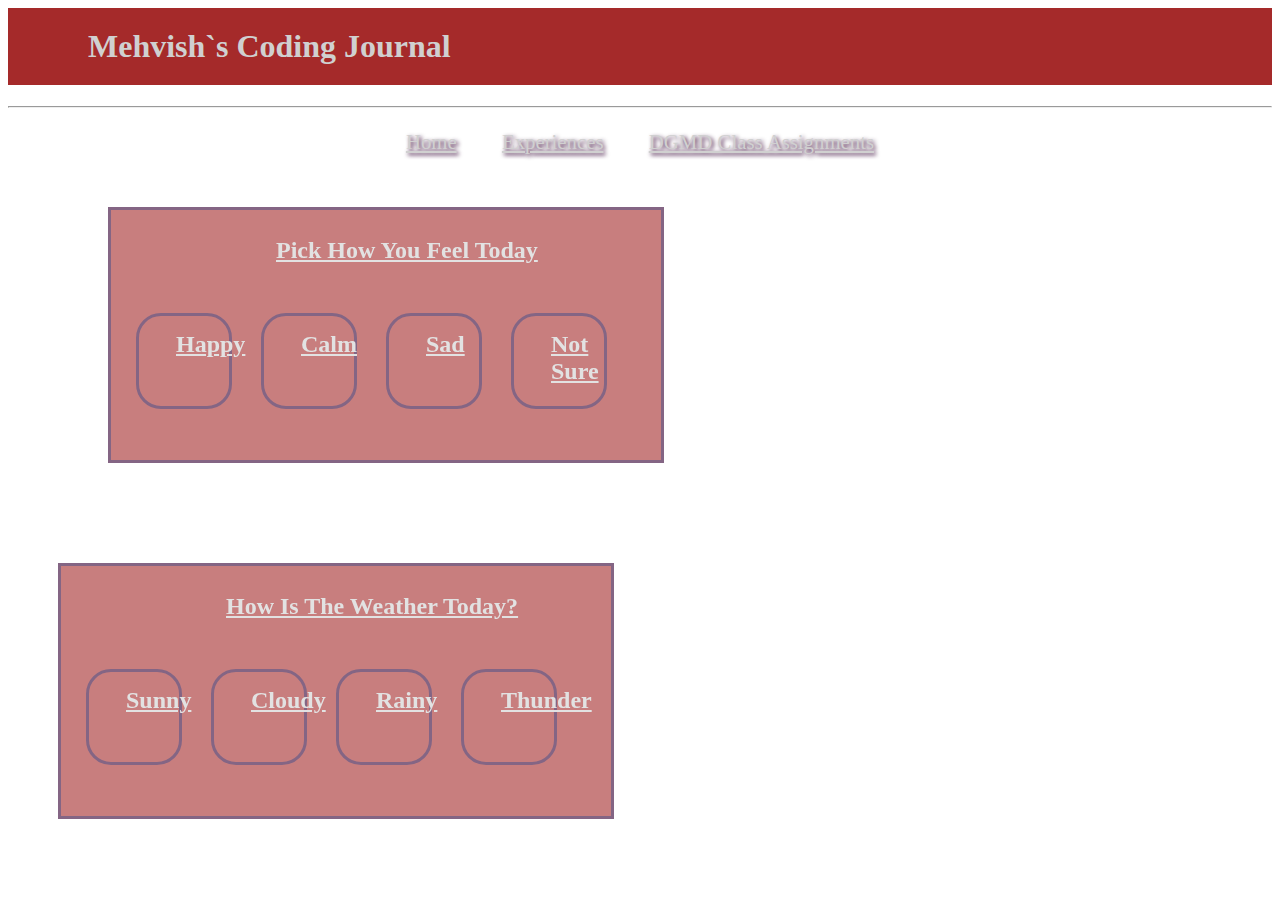
==== index.html @ 1e6a0669 "Update index.html" ====
<html id="page">

<head>
    <link rel="stylesheet" href="Style.css" type="text/css">
</head>

<body>
    <h1>Mehvish`s Coding Journal</h1>
    <hr />
    <div id="nav">
        <ul id="firstlist">
            <li><a href="index.html">Home</a></li>
            <li><a href="Experiences.html">Experiences</a></li>
            <li><a href="Assignments.html">DGMD Class Assignments</a></li>
        </ul>
    </div>
    <div id="moodboard">
        <p>Pick how you feel today</p>
        <div class="button" id="button1">
            <p class="emotion">Happy</p>
        </div>
        <div class="button" id="button2">
            <p class="emotion">Calm</p>
        </div>
        <div class="button" id="button3">
            <p class="emotion">Sad</p>
        </div>
        <div class="button" id="button4">
            <p class="emotion">Not Sure</p>
        </div>
    </div>
    <div id="weather">
        <p>How is the Weather Today?</p>
        <div class="button" id="button5">
            <p class="emotion">Sunny</p>
        </div>
        <div class="button" id="button6">
            <p class="emotion">Cloudy</p>
        </div>
        <div class="button" id="button7">
            <p class="emotion">Rainy</p>
        </div>
        <div class="button" id="button8">
            <p class="emotion">Thunder</p>
        </div>
    </div>
    <script>
    var page = document.getElementById('page');
    var button1 = document.getElementById("button1");


    button1.addEventListener("click", function changeBackgroundColor() {
        page.style.backgroundImage = "url(Happy3.jpg)";
        page.style.backgroundSize = "contain";
        localStorage.setItem("backgroundImage", "Happy3.jpg");

    });

    var button2 = document.getElementById("button2");


    button2.addEventListener("click", function changeBackgroundColor() {
        page.style.backgroundImage = "url(Calm2.jpg)";
        page.style.backgroundSize = "contain";
        localStorage.setItem("backgroundImage", "Calm2.jpg");

    });

    var button3 = document.getElementById("button3");


    button3.addEventListener("click", function changeBackgroundColor() {
        page.style.backgroundImage = "url(Sad4.jpg)";
        page.style.backgroundSize = "contain";
        localStorage.setItem("backgroundImage", "Sad4.jpg");

    });

    var button4 = document.getElementById("button4");


    button4.addEventListener("click", function changeBackgroundColor() {
        page.style.backgroundImage = "url(DontKnowHowIFeel.jpg)";
        page.style.backgroundSize = "contain";
        localStorage.setItem("backgroundImage", "DontKnowHowIFeel.jpg");

    });

    var button5 = document.getElementById("button5");


    button5.addEventListener("click", function changeBackgroundColor() {
        page.style.backgroundImage = "url(Sunny.jpg)";
        page.style.backgroundSize = "contain";
        localStorage.setItem("backgroundImage", "Sunny.jpg");

    });

    var button6 = document.getElementById("button6");


    button6.addEventListener("click", function changeBackgroundColor() {
        page.style.backgroundImage = "url(cloudy.jpg)";
        page.style.backgroundSize = "contain";
        localStorage.setItem("backgroundImage", "cloudy.jpg");

    });

    var button7 = document.getElementById("button3");


    button7.addEventListener("click", function changeBackgroundColor() {
        page.style.backgroundImage = "url(Rain.jpg)";
        page.style.backgroundSize = "contain";
        localStorage.setItem("backgroundImage", "Rain.jpg");

    });

    var button8 = document.getElementById("button3");


    button8.addEventListener("click", function changeBackgroundColor() {
        page.style.backgroundImage = "url(Thunder.jpg)";
        page.style.backgroundSize = "contain";
        localStorage.setItem("backgroundImage", "Thunder.jpg");

    });
    </script>
</body>

</html>
---- Style.css ----
html { 
       background-image: url("https://s3.amazonaws.com/weddingshoot/6-WALLPAPER.jpg"); 
       background-size: 100%; 
     } 
h1   { 
       background-color: brown; 
       color: #D0D0D0; 
       padding: 20px 20px 20px 80px; 
     } 
ul   { 
        list-style-type: none; 
        margin: 1.5; 
        padding: 1.5;
     } 
 
 #nav{ 
        clear:both; 
        padding-top:.5em; 
        font-size:1.3em; 
        text-align:center; 
      } 
 #firstlist li{ 
        width:155px; 
        display:inline-block; 
        text-align:center; 
        display: inline; 
        padding: 20px; 
        text-shadow: 2px 2px 4px #330033; 
 } 
 #firstlist li a { 
        color: #D0D0D0; 
  } 
    #moodboard{ 
       display: inline-block; 
       margin-top: 50px; 
       margin-right: 45px; 
       margin-left: 100px; 
       margin-bottom: 50px; 
       width: 550px; 
       height:250; 
       background: brown; 
       opacity: 0.6; 
       float: left; 
       border: 3px solid #330033; 
        } 
    #moodboard p{ 
        margin-top: 5%; 
        margin-left: 30%; 
        text-decoration: underline; 
        text-transform: capitalize; 
        color: #D0D0D0; 
        font-size:1.5em; 
        font-weight: bold; 
        } 
        .button {
            position: absolute;
            display:inline-block; 
            border: 3px solid #330033; 
            width:90px; 
            height:90px; 
            border-radius:25px; 
            background-size: cover; 
            margin-left:25px; 
            position: relative;
            top: 10%;
           -webkit-transition: width 2s, height 2s;  
            transition: width 2s, height 2s; 
        }
        .button:hover {
            width: 120px; 
            height: 120px; 
        }
        .emotion {
            position:absolute;
            font-size:1.3em;  
            margin-bottom:20%;
            margin-left:5%; 
            padding:10px;
        }
        #button1 { 
            background-image: url(https://s3.amazonaws.com/weddingshoot/Happy3.jpg); 
        } 
        #button2 { 
            background-image: url(https://s3.amazonaws.com/weddingshoot/Calm2.jpg); 
       } 
        #button3 { 
            background-image: url(https://s3.amazonaws.com/weddingshoot/Sad4.jpg); 
       }
      #button4 { 
            background-image: url(https://s3.amazonaws.com/weddingshoot/DontKnowHowIFeel3.jpg); 
       } 
 #weather { 
            display: inline-block; 
            margin-top: 50px; 
            margin-right: 50px; 
            margin-left: 50px; 
            margin-bottom: 50px; 
            width: 550px; 
            height:250px; 
            background: brown; 
            opacity:0.6; 
            float: left; 
            border: 3px solid #330033; 
       } 
  #weather p { 
     margin-top: 5%; 
     margin-left: 30%; 
     text-decoration: underline; 
     text-transform: capitalize; 
     color: #D0D0D0; 
     font-size:1.5em; 
     font-weight: bold; 
      } 
         #button5 { 
             background-image: url(https://s3.amazonaws.com/weddingshoot/Sunny.jpg);
         } 
         #button6 { 
             background-image: url(https://s3.amazonaws.com/weddingshoot/cloudy.jpg);
         } 
         #button7 { 
            background-image: url(https://s3.amazonaws.com/weddingshoot/Rain.jpg); 
        } 
         #button8 { 
            background-image: url(https://s3.amazonaws.com/weddingshoot/Thunder.jpg); 
        } 
} 
</style>
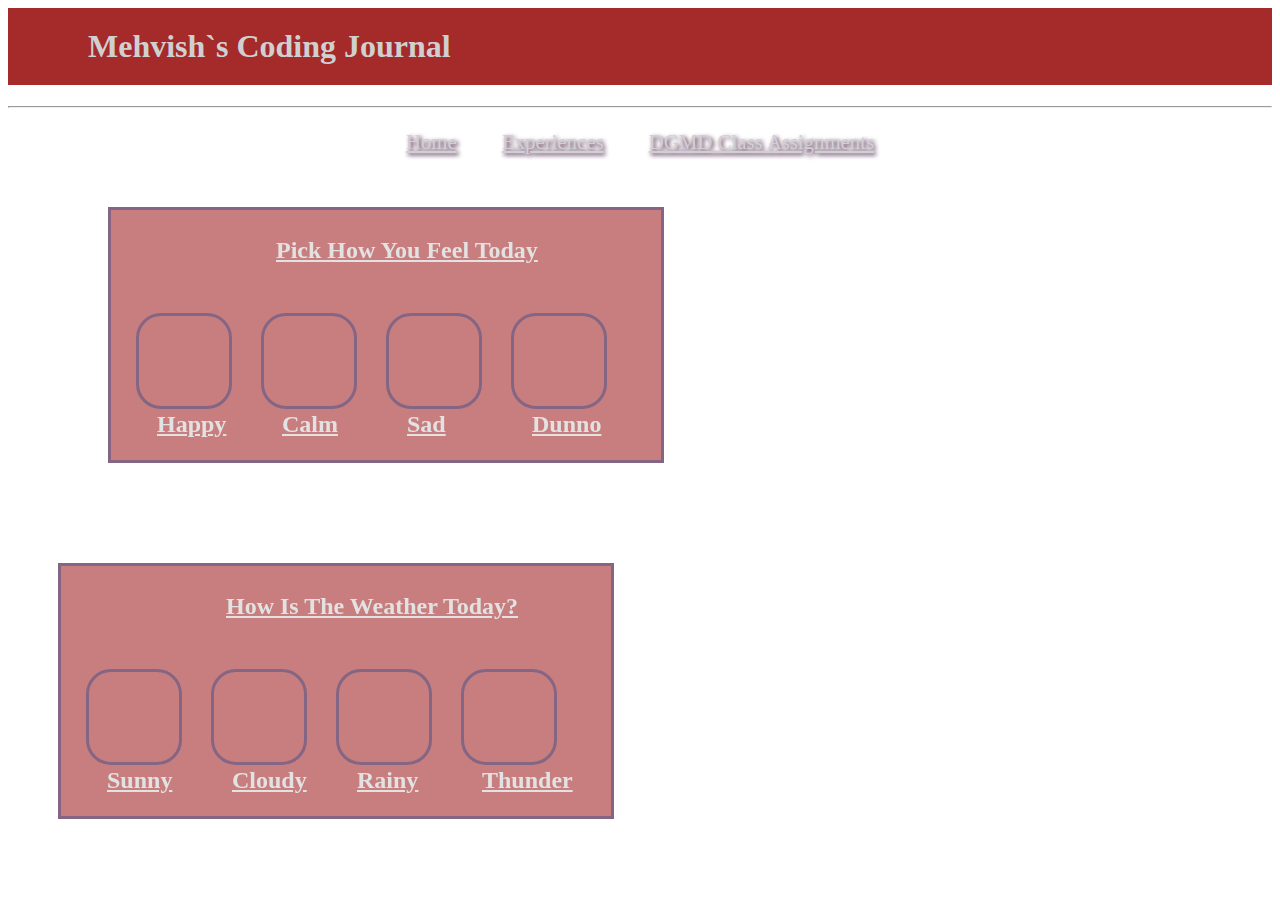
==== commit f2fcb0e5: "changes" ====
--- a/index.html
+++ b/index.html
@@ -17,37 +17,39 @@
     <div id="moodboard">
         <p>Pick how you feel today</p>
         <div class="button" id="button1">
-            <p class="emotion">Happy</p>
+            <p class="caption">Happy</p>
         </div>
         <div class="button" id="button2">
-            <p class="emotion">Calm</p>
+            <p class="caption">Calm</p>
         </div>
         <div class="button" id="button3">
-            <p class="emotion">Sad</p>
+            <p class="caption">Sad</p>
         </div>
         <div class="button" id="button4">
-            <p class="emotion">Not Sure</p>
+            <p class="caption">
+                
+                Dunno
+            </p>
         </div>
     </div>
     <div id="weather">
         <p>How is the Weather Today?</p>
         <div class="button" id="button5">
-            <p class="emotion">Sunny</p>
+            <p class="caption">Sunny</p>
         </div>
         <div class="button" id="button6">
-            <p class="emotion">Cloudy</p>
+            <p class="caption">Cloudy</p>
         </div>
         <div class="button" id="button7">
-            <p class="emotion">Rainy</p>
+            <p class="caption">Rainy</p>
         </div>
         <div class="button" id="button8">
-            <p class="emotion">Thunder</p>
+            <p class="caption">Thunder</p>
         </div>
     </div>
     <script>
     var page = document.getElementById('page');
     var button1 = document.getElementById("button1");
-
 
     button1.addEventListener("click", function changeBackgroundColor() {
         page.style.backgroundImage = "url(Happy3.jpg)";
@@ -58,7 +60,6 @@
 
     var button2 = document.getElementById("button2");
 
-
     button2.addEventListener("click", function changeBackgroundColor() {
         page.style.backgroundImage = "url(Calm2.jpg)";
         page.style.backgroundSize = "contain";
@@ -67,7 +68,6 @@
     });
 
     var button3 = document.getElementById("button3");
-
 
     button3.addEventListener("click", function changeBackgroundColor() {
         page.style.backgroundImage = "url(Sad4.jpg)";
@@ -78,7 +78,6 @@
 
     var button4 = document.getElementById("button4");
 
-
     button4.addEventListener("click", function changeBackgroundColor() {
         page.style.backgroundImage = "url(DontKnowHowIFeel.jpg)";
         page.style.backgroundSize = "contain";
@@ -87,7 +86,6 @@
     });
 
     var button5 = document.getElementById("button5");
-
 
     button5.addEventListener("click", function changeBackgroundColor() {
         page.style.backgroundImage = "url(Sunny.jpg)";
@@ -98,7 +96,6 @@
 
     var button6 = document.getElementById("button6");
 
-
     button6.addEventListener("click", function changeBackgroundColor() {
         page.style.backgroundImage = "url(cloudy.jpg)";
         page.style.backgroundSize = "contain";
@@ -106,8 +103,7 @@
 
     });
 
-    var button7 = document.getElementById("button3");
-
+    var button7 = document.getElementById("button7");
 
     button7.addEventListener("click", function changeBackgroundColor() {
         page.style.backgroundImage = "url(Rain.jpg)";
@@ -116,8 +112,7 @@
 
     });
 
-    var button8 = document.getElementById("button3");
-
+    var button8 = document.getElementById("button8");
 
     button8.addEventListener("click", function changeBackgroundColor() {
         page.style.backgroundImage = "url(Thunder.jpg)";
--- a/Style.css
+++ b/Style.css
@@ -1,128 +1,150 @@
-html { 
-       background-image: url("https://s3.amazonaws.com/weddingshoot/6-WALLPAPER.jpg"); 
-       background-size: 100%; 
-     } 
-h1   { 
-       background-color: brown; 
-       color: #D0D0D0; 
-       padding: 20px 20px 20px 80px; 
-     } 
-ul   { 
-        list-style-type: none; 
-        margin: 1.5; 
-        padding: 1.5;
-     } 
- 
- #nav{ 
-        clear:both; 
-        padding-top:.5em; 
-        font-size:1.3em; 
-        text-align:center; 
-      } 
- #firstlist li{ 
-        width:155px; 
-        display:inline-block; 
-        text-align:center; 
-        display: inline; 
-        padding: 20px; 
-        text-shadow: 2px 2px 4px #330033; 
- } 
- #firstlist li a { 
-        color: #D0D0D0; 
-  } 
-    #moodboard{ 
-       display: inline-block; 
-       margin-top: 50px; 
-       margin-right: 45px; 
-       margin-left: 100px; 
-       margin-bottom: 50px; 
-       width: 550px; 
-       height:250; 
-       background: brown; 
-       opacity: 0.6; 
-       float: left; 
-       border: 3px solid #330033; 
-        } 
-    #moodboard p{ 
-        margin-top: 5%; 
-        margin-left: 30%; 
-        text-decoration: underline; 
-        text-transform: capitalize; 
-        color: #D0D0D0; 
-        font-size:1.5em; 
-        font-weight: bold; 
-        } 
-        .button {
-            position: absolute;
-            display:inline-block; 
-            border: 3px solid #330033; 
-            width:90px; 
-            height:90px; 
-            border-radius:25px; 
-            background-size: cover; 
-            margin-left:25px; 
-            position: relative;
-            top: 10%;
-           -webkit-transition: width 2s, height 2s;  
-            transition: width 2s, height 2s; 
-        }
-        .button:hover {
-            width: 120px; 
-            height: 120px; 
-        }
-        .emotion {
-            position:absolute;
-            font-size:1.3em;  
-            margin-bottom:20%;
-            margin-left:5%; 
-            padding:10px;
-        }
-        #button1 { 
-            background-image: url(https://s3.amazonaws.com/weddingshoot/Happy3.jpg); 
-        } 
-        #button2 { 
-            background-image: url(https://s3.amazonaws.com/weddingshoot/Calm2.jpg); 
-       } 
-        #button3 { 
-            background-image: url(https://s3.amazonaws.com/weddingshoot/Sad4.jpg); 
-       }
-      #button4 { 
-            background-image: url(https://s3.amazonaws.com/weddingshoot/DontKnowHowIFeel3.jpg); 
-       } 
- #weather { 
-            display: inline-block; 
-            margin-top: 50px; 
-            margin-right: 50px; 
-            margin-left: 50px; 
-            margin-bottom: 50px; 
-            width: 550px; 
-            height:250px; 
-            background: brown; 
-            opacity:0.6; 
-            float: left; 
-            border: 3px solid #330033; 
-       } 
-  #weather p { 
-     margin-top: 5%; 
-     margin-left: 30%; 
-     text-decoration: underline; 
-     text-transform: capitalize; 
-     color: #D0D0D0; 
-     font-size:1.5em; 
-     font-weight: bold; 
-      } 
-         #button5 { 
-             background-image: url(https://s3.amazonaws.com/weddingshoot/Sunny.jpg);
-         } 
-         #button6 { 
-             background-image: url(https://s3.amazonaws.com/weddingshoot/cloudy.jpg);
-         } 
-         #button7 { 
-            background-image: url(https://s3.amazonaws.com/weddingshoot/Rain.jpg); 
-        } 
-         #button8 { 
-            background-image: url(https://s3.amazonaws.com/weddingshoot/Thunder.jpg); 
-        } 
-} 
-</style> 
+html {
+    background-image: url("https://s3.amazonaws.com/weddingshoot/6-WALLPAPER.jpg");
+    background-size: 100%;
+}
 
+h1 {
+    background-color: brown;
+    color: #D0D0D0;
+    padding: 20px 20px 20px 80px;
+}
+
+ul {
+    list-style-type: none;
+    margin: 1.5;
+    padding: 1.5;
+}
+
+#nav {
+    clear: both;
+    padding-top: .5em;
+    font-size: 1.3em;
+    text-align: center;
+}
+
+#firstlist li {
+    width: 155px;
+    display: inline-block;
+    text-align: center;
+    display: inline;
+    padding: 20px;
+    text-shadow: 2px 2px 4px #330033;
+}
+
+#firstlist li a {
+    color: #D0D0D0;
+}
+
+#moodboard {
+    display: inline-block;
+    margin-top: 50px;
+    margin-right: 45px;
+    margin-left: 100px;
+    margin-bottom: 50px;
+    width: 550px;
+    height: 250;
+    background: brown;
+    opacity: 0.6;
+    float: left;
+    border: 3px solid #330033;
+}
+
+#moodboard p {
+    margin-top: 5%;
+    margin-left: 30%;
+    text-decoration: underline;
+    text-transform: capitalize;
+    color: #D0D0D0;
+    font-size: 1.5em;
+    font-weight: bold;
+}
+
+.button {
+    position: absolute;
+    display: inline-block;
+    border: 3px solid #330033;
+    width: 90px;
+    height: 90px;
+    border-radius: 25px;
+    background-size: cover;
+    margin-left: 25px;
+    position: relative;
+    top: 10%;
+    -webkit-transition: width 2s, height 2s;
+    transition: width 2s, height 2s;
+}
+
+.button:hover {
+    width: 120px;
+    height: 120px;
+}
+
+.caption {
+    position: relative;
+    font-size: 1em;
+    top:100%;
+    left:-10%;
+    /*margin-bottom: 20%;
+    margin-left: 5%;
+    padding: 10px;*/
+}
+
+#button1 {
+    background-image: url(https://s3.amazonaws.com/weddingshoot/Happy3.jpg);
+}
+
+#button2 {
+    background-image: url(https://s3.amazonaws.com/weddingshoot/Calm2.jpg);
+}
+
+#button3 {
+    background-image: url(https://s3.amazonaws.com/weddingshoot/Sad4.jpg);
+}
+
+#button4 {
+    background-image: url(https://s3.amazonaws.com/weddingshoot/DontKnowHowIFeel3.jpg);
+}
+
+#weather {
+    display: inline-block;
+    margin-top: 50px;
+    margin-right: 50px;
+    margin-left: 50px;
+    margin-bottom: 50px;
+    width: 550px;
+    height: 250px;
+    background: brown;
+    opacity: 0.6;
+    float: left;
+    border: 3px solid #330033;
+}
+
+#weather p {
+    margin-top: 5%;
+    margin-left: 30%;
+    text-decoration: underline;
+    text-transform: capitalize;
+    color: #D0D0D0;
+    font-size: 1.5em;
+    font-weight: bold;
+}
+
+#button5 {
+    background-image: url(https://s3.amazonaws.com/weddingshoot/Sunny.jpg);
+}
+
+#button6 {
+    background-image: url(https://s3.amazonaws.com/weddingshoot/cloudy.jpg);
+}
+
+#button7 {
+    background-image: url(https://s3.amazonaws.com/weddingshoot/Rain.jpg);
+}
+
+#button8 {
+    background-image: url(https://s3.amazonaws.com/weddingshoot/Thunder.jpg);
+}
+
+
+}
+</style>
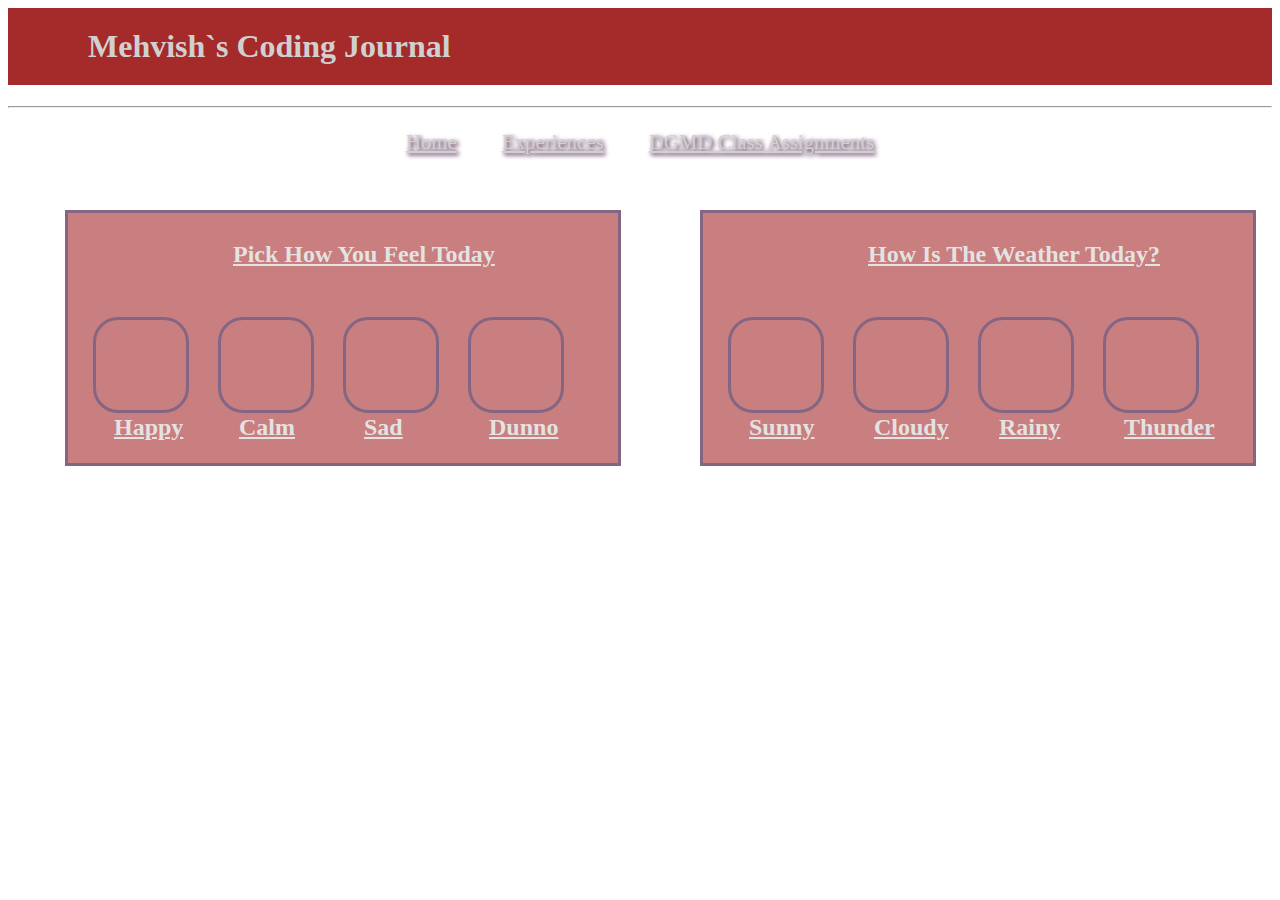
==== commit 8563f2d7: "formatting" ====
--- a/index.html
+++ b/index.html
@@ -1,4 +1,4 @@
-<html id="page">
+<html id="A">
 
 <head>
     <link rel="stylesheet" href="Style.css" type="text/css">
@@ -31,6 +31,7 @@
                 Dunno
             </p>
         </div>
+
     </div>
     <div id="weather">
         <p>How is the Weather Today?</p>
@@ -47,14 +48,27 @@
             <p class="caption">Thunder</p>
         </div>
     </div>
+
+    <!-- <div id="Avatar">
+        <div class="button" id="button6">
+            <p class="caption">Avatar</p>
+    </div>
+    <div class="button" id="button6">
+            <p class="caption">Avatar</p> -->
+
     <script>
+    localStorage.removeItem('backgroundImage');
+
     var page = document.getElementById('page');
     var button1 = document.getElementById("button1");
 
+
+
+
     button1.addEventListener("click", function changeBackgroundColor() {
-        page.style.backgroundImage = "url(Happy3.jpg)";
+        page.style.backgroundImage = "url(Happy2.png)";
         page.style.backgroundSize = "contain";
-        localStorage.setItem("backgroundImage", "Happy3.jpg");
+        localStorage.setItem("backgroundImage", "Happy2.png");
 
     });
 
--- a/Style.css
+++ b/Style.css
@@ -1,9 +1,176 @@
-html {
+#A {
     background-image: url("https://s3.amazonaws.com/weddingshoot/6-WALLPAPER.jpg");
     background-size: 100%;
 }
 
+#page {
+    background-image: url("https://s3.amazonaws.com/weddingshoot/1-WALLPAPER.jpg");
+    background-size: 100%;
+}
+
 h1 {
+    background-color: brown;
+    color: #D0D0D0;
+    padding: 20px 20px 20px 80px;
+}
+
+ul {
+    list-style-type: none;
+    margin: 1.5;
+    padding: 1.5;
+}
+
+#nav {
+    clear: both;
+    padding-top: .5em;
+    font-size: 1.3em;
+    text-align: center;
+}
+
+#firstlist li {
+    width: 155px;
+    display: inline-block;
+    text-align: center;
+    display: inline;
+    padding: 20px;
+    text-shadow: 2px 2px 4px #330033;
+}
+
+#firstlist li a {
+    color: #D0D0D0;
+}
+
+
+#moodboard p {
+    margin-top: 5%;
+    margin-left: 30%;
+    text-decoration: underline;
+    text-transform: capitalize;
+    color: #D0D0D0;
+    font-size: 1.5em;
+    font-weight: bold;
+}
+
+.button {
+    position: absolute;
+    display: inline-block;
+    border: 3px solid #330033;
+    width: 90px;
+    height: 90px;
+    border-radius: 25px;
+    background-size: cover;
+    margin-left: 25px;
+    position: relative;
+    top: 5%;
+    -webkit-transition: width 2s, height 2s;
+    transition: width 2s, height 2s;
+}
+
+.button:hover {
+    width: 120px;
+    height: 120px;
+}
+
+.emotion {
+    position: absolute;
+    font-size: 1.3em;
+    margin-bottom: 20%;
+    margin-right: 50%;
+    padding: 10px;
+    top: 80%;
+}
+
+#button1 {
+    background-image: url(https://s3.amazonaws.com/weddingshoot/Happy3.jpg);
+}
+
+#button2 {
+    background-image: url(https://s3.amazonaws.com/weddingshoot/Calm2.jpg);
+}
+
+#button3 {
+    background-image: url(https://s3.amazonaws.com/weddingshoot/Sad4.jpg);
+}
+
+#button4 {
+    background-image: url(https://s3.amazonaws.com/weddingshoot/DontKnowHowIFeel3.jpg);
+}
+
+#weather {
+    display: inline-block;
+    width: 550px;
+    height: 250px;
+    background: brown;
+    opacity: 0.6;
+    border: 3px solid #330033;
+    position:fixed;
+    top:160px; 
+    left:650px;  
+}
+
+#moodboard {
+    display: inline-block;
+    width: 550px;
+    height: 250;
+    background: brown;
+    opacity: 0.6;
+    top:160px;
+    left:-35px;
+    border: 3px solid #330033;
+    position:fixed;
+}
+
+#weather p {
+    margin-top: 5%;
+    margin-left: 30%;
+    text-decoration: underline;
+    text-transform: capitalize;
+    color: #D0D0D0;
+    font-size: 1.5em;
+    font-weight: bold;
+}
+
+#button5 {
+    background-image: url(https://s3.amazonaws.com/weddingshoot/Sunny.jpg);
+}
+
+#button6 {
+    background-image: url(https://s3.amazonaws.com/weddingshoot/cloudy.jpg);
+}
+
+#button7 {
+    background-image: url(https://s3.amazonaws.com/weddingshoot/Rain.jpg);
+}
+
+#button8 {
+    background-image: url(https://s3.amazonaws.com/weddingshoot/Thunder.jpg);
+}
+
+
+/*#Avatar{ 
+       display: inline-block; 
+       margin-top: 50px; 
+       margin-right: 45px; 
+       margin-left: 100px; 
+       margin-bottom: 50px; 
+       width: 550px; 
+       height:250; 
+       background: brown; 
+       opacity: 0.6; 
+       float: left; 
+       border: 3px solid #330033; 
+        } 
+    #Avatar p{ 
+        margin-top: 5%; 
+        margin-left: 30%; 
+        text-decoration: underline; 
+        text-transform: capitalize; 
+        color: #D0D0D0; 
+        font-size:1.5em; 
+        font-weight: bold; 
+      }*/
+
+</style> h1 {
     background-color: brown;
     color: #D0D0D0;
     padding: 20px 20px 20px 80px;
@@ -82,11 +249,8 @@
 .caption {
     position: relative;
     font-size: 1em;
-    top:100%;
-    left:-10%;
-    /*margin-bottom: 20%;
-    margin-left: 5%;
-    padding: 10px;*/
+    top: 100%;
+    left: -10%;
 }
 
 #button1 {
@@ -145,6 +309,4 @@
     background-image: url(https://s3.amazonaws.com/weddingshoot/Thunder.jpg);
 }
 
-
-}
 </style>
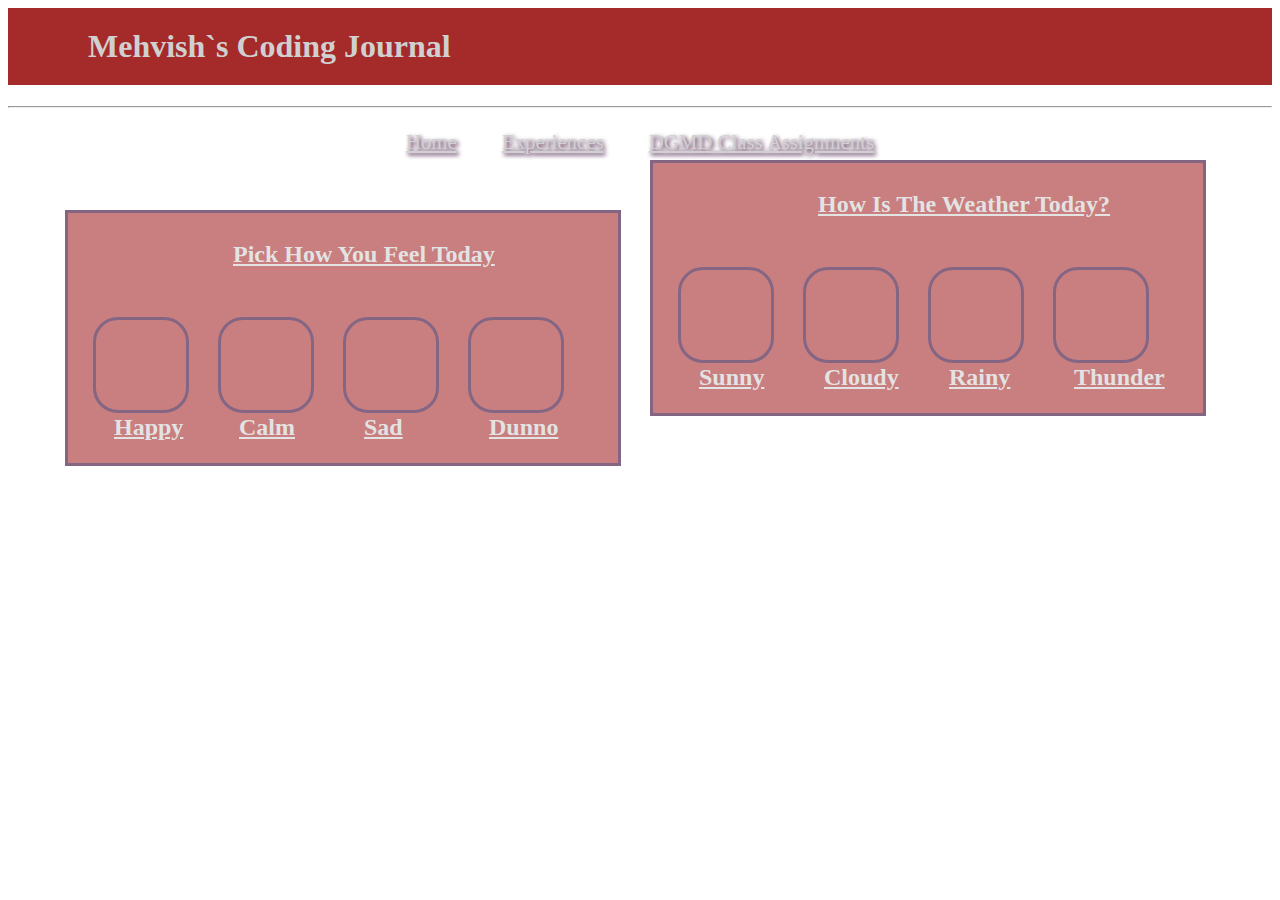
==== commit 751c8b29: "layout changes" ====
--- a/index.html
+++ b/index.html
@@ -27,11 +27,9 @@
         </div>
         <div class="button" id="button4">
             <p class="caption">
-                
                 Dunno
             </p>
         </div>
-
     </div>
     <div id="weather">
         <p>How is the Weather Today?</p>
@@ -48,27 +46,17 @@
             <p class="caption">Thunder</p>
         </div>
     </div>
-
-    <!-- <div id="Avatar">
-        <div class="button" id="button6">
-            <p class="caption">Avatar</p>
-    </div>
-    <div class="button" id="button6">
-            <p class="caption">Avatar</p> -->
-
+   
     <script>
     localStorage.removeItem('backgroundImage');
 
     var page = document.getElementById('page');
     var button1 = document.getElementById("button1");
 
-
-
-
     button1.addEventListener("click", function changeBackgroundColor() {
-        page.style.backgroundImage = "url(Happy2.png)";
+        page.style.backgroundImage = "url(HappyImage.jpg)";
         page.style.backgroundSize = "contain";
-        localStorage.setItem("backgroundImage", "Happy2.png");
+        localStorage.setItem("backgroundImage", "HappyImage.jpg");
 
     });
 
@@ -93,18 +81,18 @@
     var button4 = document.getElementById("button4");
 
     button4.addEventListener("click", function changeBackgroundColor() {
-        page.style.backgroundImage = "url(DontKnowHowIFeel.jpg)";
+        page.style.backgroundImage = "url(DKHIF.jpg)";
         page.style.backgroundSize = "contain";
-        localStorage.setItem("backgroundImage", "DontKnowHowIFeel.jpg");
+        localStorage.setItem("backgroundImage", "DKHIF.jpg");
 
     });
 
     var button5 = document.getElementById("button5");
 
     button5.addEventListener("click", function changeBackgroundColor() {
-        page.style.backgroundImage = "url(Sunny.jpg)";
+        page.style.backgroundImage = "url(BSD.jpg)";
         page.style.backgroundSize = "contain";
-        localStorage.setItem("backgroundImage", "Sunny.jpg");
+        localStorage.setItem("backgroundImage", "BSD.jpg");
 
     });
 
--- a/Style.css
+++ b/Style.css
@@ -38,17 +38,6 @@
 
 #firstlist li a {
     color: #D0D0D0;
-}
-
-
-#moodboard p {
-    margin-top: 5%;
-    margin-left: 30%;
-    text-decoration: underline;
-    text-transform: capitalize;
-    color: #D0D0D0;
-    font-size: 1.5em;
-    font-weight: bold;
 }
 
 .button {
@@ -81,7 +70,7 @@
 }
 
 #button1 {
-    background-image: url(https://s3.amazonaws.com/weddingshoot/Happy3.jpg);
+    background-image: url(https://s3.amazonaws.com/weddingshoot/HappyImage.jpg);
 }
 
 #button2 {
@@ -93,7 +82,7 @@
 }
 
 #button4 {
-    background-image: url(https://s3.amazonaws.com/weddingshoot/DontKnowHowIFeel3.jpg);
+    background-image: url(https://s3.amazonaws.com/weddingshoot/Dont+Know+How+I+Feel.jpg);
 }
 
 #weather {
@@ -130,8 +119,17 @@
     font-weight: bold;
 }
 
+#moodboard p {
+    margin-top: 5%;
+    margin-left: 30%;
+    text-decoration: underline;
+    text-transform: capitalize;
+    color: #D0D0D0;
+    font-size: 1.5em;
+    font-weight: bold;
+}
 #button5 {
-    background-image: url(https://s3.amazonaws.com/weddingshoot/Sunny.jpg);
+    background-image: url(https://s3.amazonaws.com/weddingshoot/Bright+Sunny+Day.JPG);
 }
 
 #button6 {
@@ -145,30 +143,6 @@
 #button8 {
     background-image: url(https://s3.amazonaws.com/weddingshoot/Thunder.jpg);
 }
-
-
-/*#Avatar{ 
-       display: inline-block; 
-       margin-top: 50px; 
-       margin-right: 45px; 
-       margin-left: 100px; 
-       margin-bottom: 50px; 
-       width: 550px; 
-       height:250; 
-       background: brown; 
-       opacity: 0.6; 
-       float: left; 
-       border: 3px solid #330033; 
-        } 
-    #Avatar p{ 
-        margin-top: 5%; 
-        margin-left: 30%; 
-        text-decoration: underline; 
-        text-transform: capitalize; 
-        color: #D0D0D0; 
-        font-size:1.5em; 
-        font-weight: bold; 
-      }*/
 
 </style> h1 {
     background-color: brown;
@@ -253,7 +227,7 @@
     left: -10%;
 }
 
-#button1 {
+/*#button1 {
     background-image: url(https://s3.amazonaws.com/weddingshoot/Happy3.jpg);
 }
 
@@ -307,6 +281,6 @@
 
 #button8 {
     background-image: url(https://s3.amazonaws.com/weddingshoot/Thunder.jpg);
-}
+}*/
 
 </style>
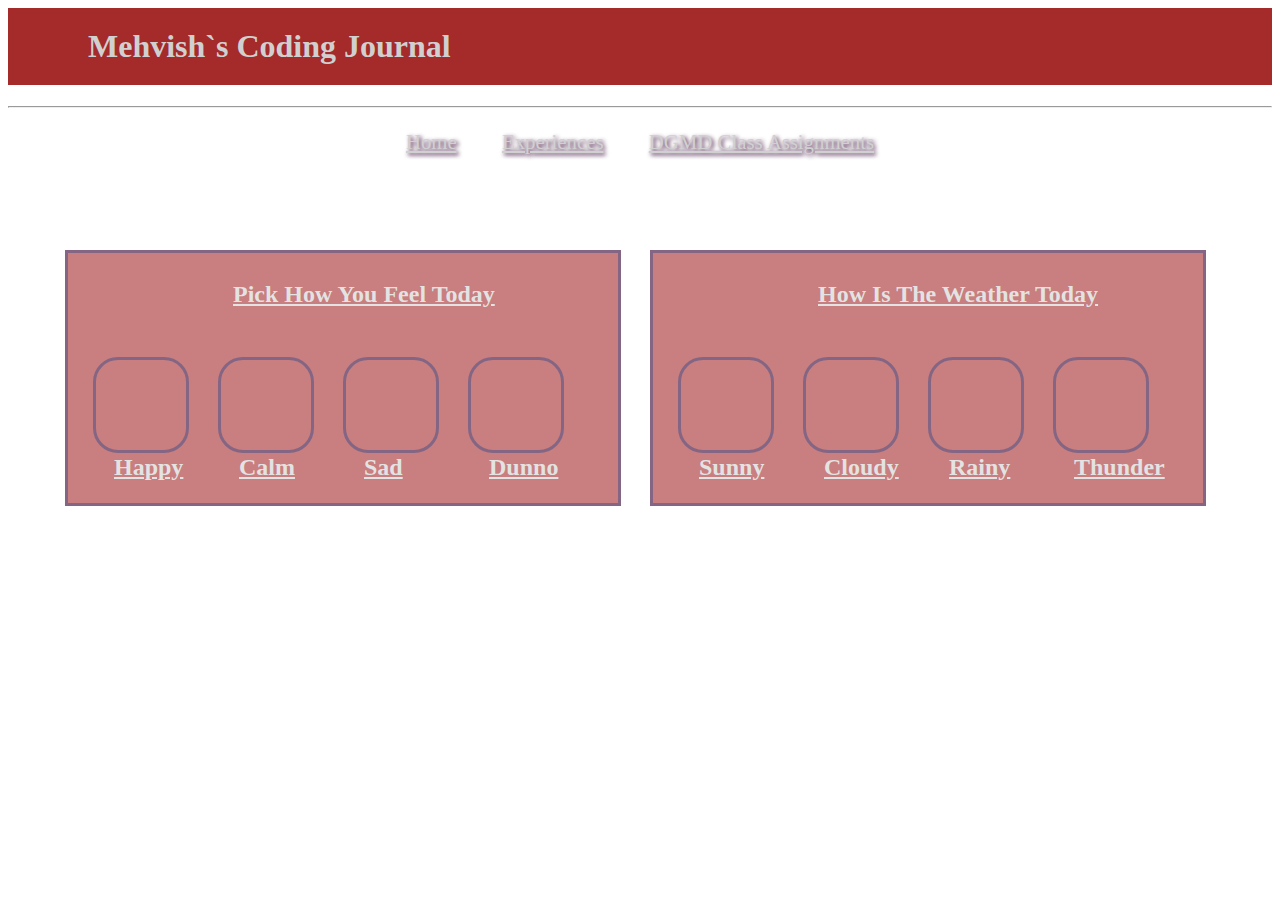
==== commit cc9a1654: "Formatting" ====
--- a/index.html
+++ b/index.html
@@ -26,13 +26,11 @@
             <p class="caption">Sad</p>
         </div>
         <div class="button" id="button4">
-            <p class="caption">
-                Dunno
-            </p>
+            <p class="caption">Dunno</p>
         </div>
     </div>
     <div id="weather">
-        <p>How is the Weather Today?</p>
+        <p>How is the Weather Today</p>
         <div class="button" id="button5">
             <p class="caption">Sunny</p>
         </div>
@@ -63,7 +61,8 @@
     var button2 = document.getElementById("button2");
 
     button2.addEventListener("click", function changeBackgroundColor() {
-        page.style.backgroundImage = "url(Calm2.jpg)";
+        page.style.backgroundImage = "url(
+            Calm2.jpg)";
         page.style.backgroundSize = "contain";
         localStorage.setItem("backgroundImage", "Calm2.jpg");
 
@@ -72,7 +71,8 @@
     var button3 = document.getElementById("button3");
 
     button3.addEventListener("click", function changeBackgroundColor() {
-        page.style.backgroundImage = "url(Sad4.jpg)";
+        page.style.backgroundImage = "url(
+            Sad4.jpg)";
         page.style.backgroundSize = "contain";
         localStorage.setItem("backgroundImage", "Sad4.jpg");
 
@@ -81,7 +81,8 @@
     var button4 = document.getElementById("button4");
 
     button4.addEventListener("click", function changeBackgroundColor() {
-        page.style.backgroundImage = "url(DKHIF.jpg)";
+        page.style.backgroundImage = "url(
+            DKHIF.jpg)";
         page.style.backgroundSize = "contain";
         localStorage.setItem("backgroundImage", "DKHIF.jpg");
 
@@ -90,7 +91,8 @@
     var button5 = document.getElementById("button5");
 
     button5.addEventListener("click", function changeBackgroundColor() {
-        page.style.backgroundImage = "url(BSD.jpg)";
+        page.style.backgroundImage = "url(
+            BSD.jpg)";
         page.style.backgroundSize = "contain";
         localStorage.setItem("backgroundImage", "BSD.jpg");
 
@@ -99,7 +101,8 @@
     var button6 = document.getElementById("button6");
 
     button6.addEventListener("click", function changeBackgroundColor() {
-        page.style.backgroundImage = "url(cloudy.jpg)";
+        page.style.backgroundImage = "url(
+            cloudy.jpg)";
         page.style.backgroundSize = "contain";
         localStorage.setItem("backgroundImage", "cloudy.jpg");
 
@@ -108,7 +111,8 @@
     var button7 = document.getElementById("button7");
 
     button7.addEventListener("click", function changeBackgroundColor() {
-        page.style.backgroundImage = "url(Rain.jpg)";
+        page.style.backgroundImage = "url(
+            Rain.jpg)";
         page.style.backgroundSize = "contain";
         localStorage.setItem("backgroundImage", "Rain.jpg");
 
@@ -117,7 +121,8 @@
     var button8 = document.getElementById("button8");
 
     button8.addEventListener("click", function changeBackgroundColor() {
-        page.style.backgroundImage = "url(Thunder.jpg)";
+        page.style.backgroundImage = "url(
+            Thunder.jpg)";
         page.style.backgroundSize = "contain";
         localStorage.setItem("backgroundImage", "Thunder.jpg");
 
--- a/Style.css
+++ b/Style.css
@@ -93,7 +93,7 @@
     opacity: 0.6;
     border: 3px solid #330033;
     position:fixed;
-    top:160px; 
+    top:250px; 
     left:650px;  
 }
 
@@ -103,7 +103,7 @@
     height: 250;
     background: brown;
     opacity: 0.6;
-    top:160px;
+    top:200px;
     left:-35px;
     border: 3px solid #330033;
     position:fixed;
@@ -226,61 +226,4 @@
     top: 100%;
     left: -10%;
 }
-
-/*#button1 {
-    background-image: url(https://s3.amazonaws.com/weddingshoot/Happy3.jpg);
-}
-
-#button2 {
-    background-image: url(https://s3.amazonaws.com/weddingshoot/Calm2.jpg);
-}
-
-#button3 {
-    background-image: url(https://s3.amazonaws.com/weddingshoot/Sad4.jpg);
-}
-
-#button4 {
-    background-image: url(https://s3.amazonaws.com/weddingshoot/DontKnowHowIFeel3.jpg);
-}
-
-#weather {
-    display: inline-block;
-    margin-top: 50px;
-    margin-right: 50px;
-    margin-left: 50px;
-    margin-bottom: 50px;
-    width: 550px;
-    height: 250px;
-    background: brown;
-    opacity: 0.6;
-    float: left;
-    border: 3px solid #330033;
-}
-
-#weather p {
-    margin-top: 5%;
-    margin-left: 30%;
-    text-decoration: underline;
-    text-transform: capitalize;
-    color: #D0D0D0;
-    font-size: 1.5em;
-    font-weight: bold;
-}
-
-#button5 {
-    background-image: url(https://s3.amazonaws.com/weddingshoot/Sunny.jpg);
-}
-
-#button6 {
-    background-image: url(https://s3.amazonaws.com/weddingshoot/cloudy.jpg);
-}
-
-#button7 {
-    background-image: url(https://s3.amazonaws.com/weddingshoot/Rain.jpg);
-}
-
-#button8 {
-    background-image: url(https://s3.amazonaws.com/weddingshoot/Thunder.jpg);
-}*/
-
 </style>
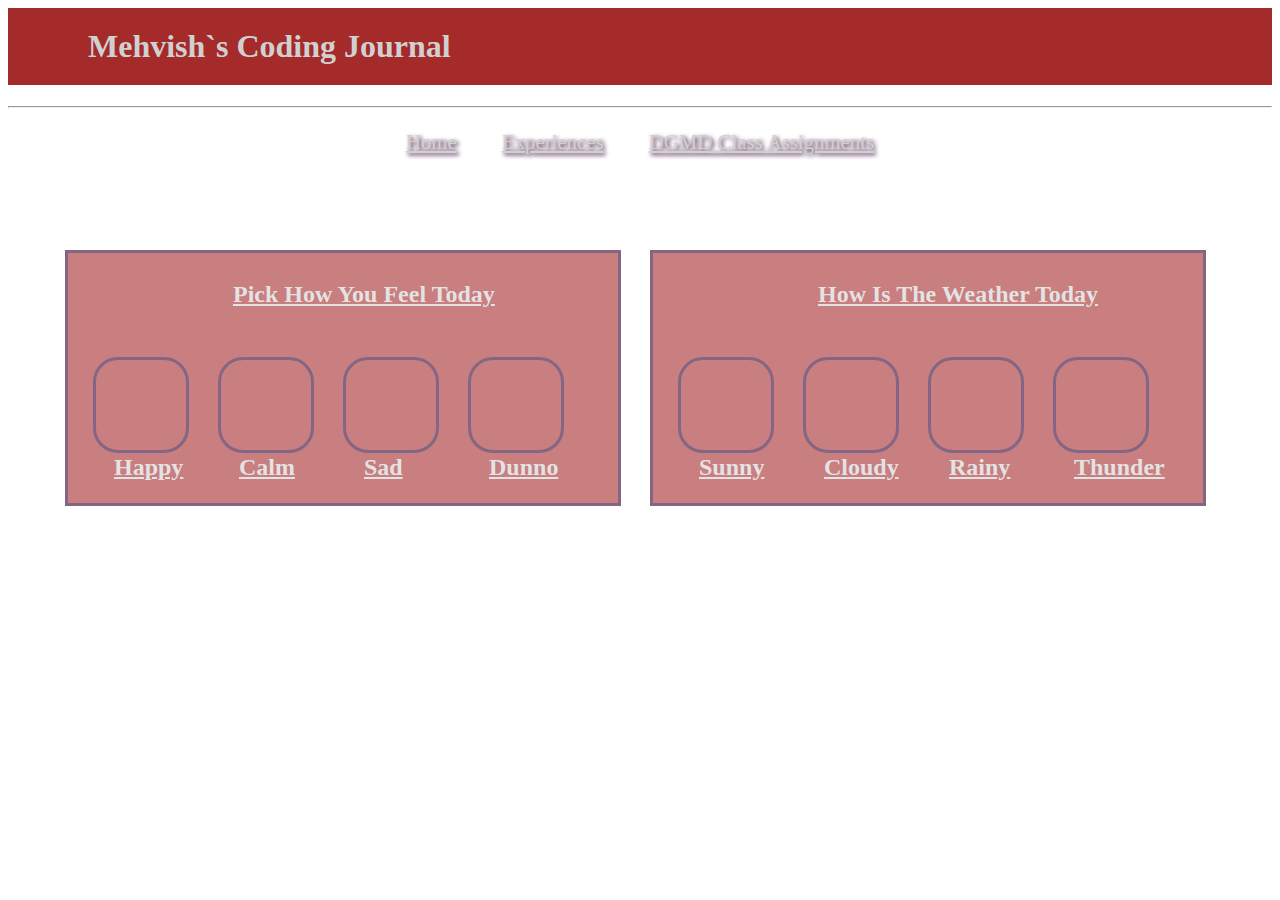
==== commit 716cd663: "Background Images" ====
--- a/index.html
+++ b/index.html
@@ -1,4 +1,4 @@
-<html id="A">
+<html id="page">
 
 <head>
     <link rel="stylesheet" href="Style.css" type="text/css">
@@ -44,7 +44,6 @@
             <p class="caption">Thunder</p>
         </div>
     </div>
-   
     <script>
     localStorage.removeItem('backgroundImage');
 
@@ -61,8 +60,7 @@
     var button2 = document.getElementById("button2");
 
     button2.addEventListener("click", function changeBackgroundColor() {
-        page.style.backgroundImage = "url(
-            Calm2.jpg)";
+        page.style.backgroundImage = "url(Calm2.jpg)";
         page.style.backgroundSize = "contain";
         localStorage.setItem("backgroundImage", "Calm2.jpg");
 
@@ -71,60 +69,48 @@
     var button3 = document.getElementById("button3");
 
     button3.addEventListener("click", function changeBackgroundColor() {
-        page.style.backgroundImage = "url(
-            Sad4.jpg)";
-        page.style.backgroundSize = "contain";
-        localStorage.setItem("backgroundImage", "Sad4.jpg");
+        page.style.backgroundImage = "url(Sad4.jpg)";
+    page.style.backgroundSize = "contain"; localStorage.setItem("backgroundImage", "Sad4.jpg");
 
     });
 
     var button4 = document.getElementById("button4");
 
     button4.addEventListener("click", function changeBackgroundColor() {
-        page.style.backgroundImage = "url(
-            DKHIF.jpg)";
-        page.style.backgroundSize = "contain";
-        localStorage.setItem("backgroundImage", "DKHIF.jpg");
+        page.style.backgroundImage = "url(DKHIF.jpg)";
+    page.style.backgroundSize = "contain"; localStorage.setItem("backgroundImage", "DKHIF.jpg");
 
     });
 
     var button5 = document.getElementById("button5");
 
     button5.addEventListener("click", function changeBackgroundColor() {
-        page.style.backgroundImage = "url(
-            BSD.jpg)";
-        page.style.backgroundSize = "contain";
-        localStorage.setItem("backgroundImage", "BSD.jpg");
+        page.style.backgroundImage = "url(BSD.jpg)";
+    page.style.backgroundSize = "contain"; localStorage.setItem("backgroundImage", "BSD.jpg");
 
     });
 
     var button6 = document.getElementById("button6");
 
     button6.addEventListener("click", function changeBackgroundColor() {
-        page.style.backgroundImage = "url(
-            cloudy.jpg)";
-        page.style.backgroundSize = "contain";
-        localStorage.setItem("backgroundImage", "cloudy.jpg");
+        page.style.backgroundImage = "url(cloudy.jpg)";
+    page.style.backgroundSize = "contain"; localStorage.setItem("backgroundImage", "cloudy.jpg");
 
     });
 
     var button7 = document.getElementById("button7");
 
     button7.addEventListener("click", function changeBackgroundColor() {
-        page.style.backgroundImage = "url(
-            Rain.jpg)";
-        page.style.backgroundSize = "contain";
-        localStorage.setItem("backgroundImage", "Rain.jpg");
+        page.style.backgroundImage = "url(Rain.jpg)";
+    page.style.backgroundSize = "contain"; localStorage.setItem("backgroundImage", "Rain.jpg");
 
     });
 
     var button8 = document.getElementById("button8");
 
     button8.addEventListener("click", function changeBackgroundColor() {
-        page.style.backgroundImage = "url(
-            Thunder.jpg)";
-        page.style.backgroundSize = "contain";
-        localStorage.setItem("backgroundImage", "Thunder.jpg");
+        page.style.backgroundImage = "url(Thunder.jpg)";
+    page.style.backgroundSize = "contain"; localStorage.setItem("backgroundImage", "Thunder.jpg");
 
     });
     </script>
--- a/Style.css
+++ b/Style.css
@@ -1,10 +1,10 @@
-#A {
+#A{
+    background-image: url("https://s3.amazonaws.com/weddingshoot/1-WALLPAPER.jpg");
+    background-size: 100%;
+}
+
+ #page{
     background-image: url("https://s3.amazonaws.com/weddingshoot/6-WALLPAPER.jpg");
-    background-size: 100%;
-}
-
-#page {
-    background-image: url("https://s3.amazonaws.com/weddingshoot/1-WALLPAPER.jpg");
     background-size: 100%;
 }
 
